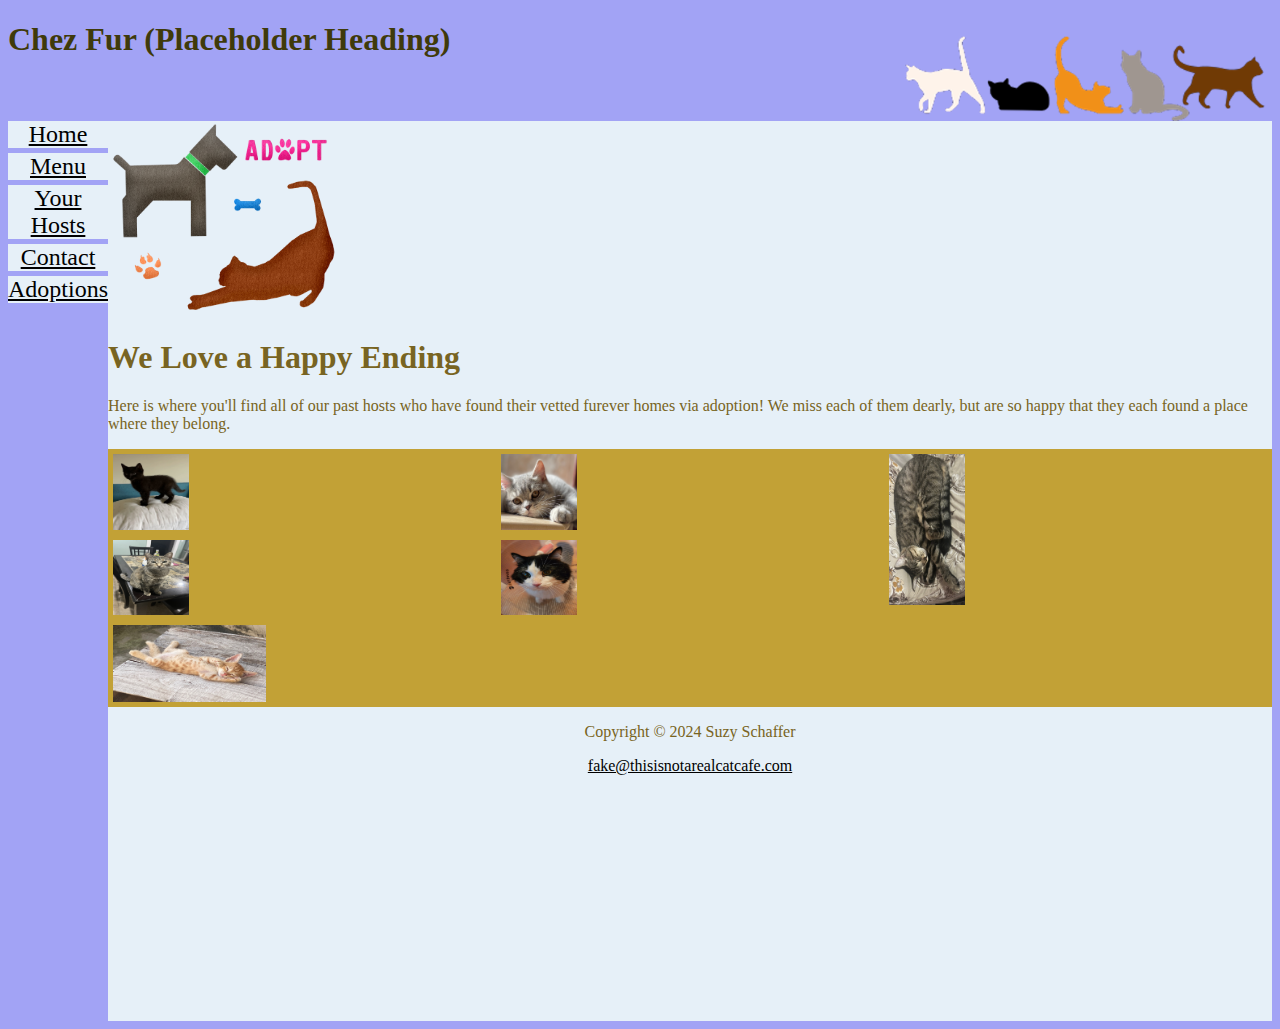
==== adoptions.html @ 21490ed6 "Gridview 10/27" ====
<!DOCTYPE html>
<html lang="en">
	<head>
        <meta charset="UTF-8">
        <title>Chez Fur</title>
        <link rel="stylesheet" href="stylesheet/ChezFur.css">
        <meta name="viewport" content="width=device-width, initial-scale=1.0">

        <style>
                #inlineheader {
                        font-family: "Brush Script MT", cursive;
                
                }

        </style>
	</head>
	
	<body>
                <header>
                        <h1 id="inlineheader">Chez Fur (Placeholder Heading)</h1>       
                </header>
                <div class="wrapper">
                <nav class="navcontainer">
                
                        <a href="index.html">Home</a>
                        <a href="menu.html">Menu</a>
                        <a href="your_hosts.html">Your Hosts</a>
                        <a href="contact.html">Contact</a>
                        <a href="adoptions.html">Adoptions</a>
                
                </nav>

        <main>
        <img src="images/adoptpets.png" alt="image of dog and cat that says adopt" class="responsive">
         <h1 class="left">We Love a Happy Ending</h1>   
            <p class="left">Here is where you'll find all of our past hosts who have found their vetted furever homes via adoption! We miss each of them dearly, but are so happy that they each found a place where they belong.</p>

            <div class="grid-container">
                <img src="images/honkus.jpg" alt="photo of honkus" class="item1">            
                <img src="images/ogleby.jpg" alt="photo of ogleby" class="item2">
                <img src="images/industrialgradesealant3b.jpg" alt="photo of industrialgradesealant3b" class="item3"> 
                <img src="images/booper.jpg" alt="photo of booper" class="item4">
                <img src="images/hummus.jpg" alt="photo of hummus" class="item5">
                <img src="images/boxcutter.jpeg" alt="photo of boxcutter" class="item6"> 
              </div>

                    <footer>
                    <p>Copyright &copy; 2024 Suzy Schaffer </p>
                    <a href="mailto:fake@thisisnotarealcatcafe.com">fake@thisisnotarealcatcafe.com</a>  
                    </footer>
        </main>
        </div>
        
	</body>
	
</html>
---- stylesheet/ChezFur.css ----
/*********************************************************
***********************************************************
Enter rules that apply to ALL screen sizes and ALL pages below.
Use the wireframe and pay attention to the way tags are
NESTED to help you place the rules in a logical order --
much like an outline you create for a paper or presentation
Example:
************************************************************/

body {
    /** rule here**/
    /* The colors all come from Adobe color accessibility swatch tool. Additionally, I used their contrast tool to pick 
    additional colors that looked nicely on backdrops I chose. I added additional colors beyond my forum post after testing -JAB 10/6 */
    /* using these tools, I was able to get contrast ratios closer to 4.99 : 1, well above suggested ratio */

    background-color: #DCF06F;
    color: #1A5FB6;
    font-family: Arial, Helvetica, sans-serif;
    }

main {
    background-color: #E6F0F8;
    color: #786422;
    }

aside {
    background-color: #99E0A3;
    color: #0A5F2E;
    }

/* These currently only are being used on the Menu page for now. */
ul {
    list-style-type: none;
    }

li {
    font-size: 1.25em;
}

dt {
    font-weight: bold;
}

dd {
    font-style: italic;
}
/* These currently only are being used on the Menu page for now. */


    /**********************************************************
    Enter special rules that apply to ALL SMALL SCREENS ONLY below.
    Use a logical order!
    ***********************************************************/
    @media screen and (max-width: 749px) {
        header
        {
        
            width: 100%;
            min-height: 50px;
            background-image: url("../images/LogoSmall.png");
            background-repeat: no-repeat;
            background-size: contain;
            background-position: right top;
                
        }


        img {
            max-width: 33%;
            height: auto;
          }
        
        aside {
            margin-top: 15px;
            margin-bottom: 10px;
            padding: 6px;
            border-style: solid;
            border-radius: 30px;
        }

        figure{

         img {
            max-width: 50px;
            height: auto
        }
        } 

       /* new nav small screen formatting 10/20 */
            nav a {
            width: 85px;
            height: 100px;
            margin: 2px;
            font-size: 1.40em;
            text-align: center;
            padding-bottom: 10px;
            display: flex;
            flex-direction: row;
            justify-content: space-evenly;
            }


         .navcontainer {
                display: flex;
                flex-direction: row;
                
            } 

        .wrapper {
                display: flex;
                flex-wrap: wrap;
            }
        
            main {
                margin-top: 10px;
            }
    
        /* these are now being used by all pages 10-13 */

        /* GRIDVIEW BOX CLASSES AND ITEM DEFINITIONS FOR ADOPTIONS PAGE*/
        .grid-container {
            display: grid;
            grid-template-columns: auto auto;
            grid-template-rows: auto auto;
            gap: 10px;
            background-color: #c2a136;
            padding: 5px;
            justify-content: auto;
          }

        .grid-container > div {
            background-color: #cccac4;
            padding: 10px;

        }
        

        .item1 { grid-column: 1; grid-row: 1; }

        .item2 { grid-column: 2; grid-row: 1; }

        .item3 { grid-column: 2; grid-row: 3 / 4; }

        .item4 { grid-column: 1; grid-row: 3; }

        .item5 { grid-column: 1; grid-row: 4;}

        .item6 { grid-column: 1 / 3 ; grid-row: 2;}
        
            
        /* GRIDVIEW BOX CLASSES AND ITEM DEFINITIONS FOR ADOPTIONS PAGE*/
        /* going for 2columnx4row for small screen, putting boxcutter(item 6) (wide) after row 1. sealant (long) (item 3) is column 2, rows 3 and 4 */
        /* honkus is item 1, ogleby 2, industrialgradesealant3b, booper, hummus, boxcutter */
    }
        
        

    /**********************************************************
    Enter special rules that apply to SOME SMALL SCREENS, if needed
    Be sure to enter a comment to help identify which small screen!
    Applying rules to specific pages usually involves using classes
    or tags that are unique to the page. (covered in the Classes
    modlue)
    Example:
    /*****About page rules below *******/

    
        /* I am commenting to show I was curious about touching this!*

        .aboutspecialclass {}
        
        leaving it in a comment because it upset me that it was throwing me cautions in the IDE*/


    
    /*************************************************************/


    /**************************************************************
    ***************************************************************
    Now it is time for the media queryrules that apply to
    LARGE SCREENS ONLY.
    If a rule was created for ALL SCREENS above, and you want to
    use the same rule, DO NOT REPEAT IT!
    Start with the media query. Remember that all the media query
    rules are NESTED witin the media query braces! Don't delete that
    last brace!
    For class purposes, use a screen width of 650px. (This is just
    to make it easy for me to grade, not because it is the "right"
    screen size for a smartphone.
    !!!!!THERE IS ONE AND ONLY ONE @media statement!!!!!
    Do not have a second one unless you asked to code for notebooks
    or devices with different sizes.
    ***************************************************************/
    @media screen and (min-width: 750px) 
    {
    /***********************************************************
    Follow the pattern for the small screen, with appropriate
    comments to indicate the scope of the rules:
    ALL LARGE SCREEN rules, followed by
    RULES FOR INDIVIDUAL PAGES, if any.
    *************************************************************/

    /* LARGE SCREEN EXCLUSIVE CLASSES */
        /* MENU PAGE COLUMNS -NOT FLEXBOX*/

        .column {
            float: left;
            padding: 10px;
            margin: 15px;
        }

        .leftcolumn {
            width: 5%;
            float: left;
            clear: left;
        }
        
        .rightcolumn {
            width: 95%;
        }

        .heropadding {
            padding-left: 750px;
        }


        header {
            
                
                width: 100%;
                min-height: 100px;
                background-image:url("../images/LogoLarge.png");
                background-repeat: no-repeat;
                background-size: contain;
                background-position: right top;

                }

        footer {
                clear: both;
                text-align: center;

        }

        /* new nav big screen formatting 10/20. Flexbox not working */
        nav a {
            width: 100px;
            background-color: #E6F0F8;
            margin-bottom: 5px;
            font-size: 1.50em;
            text-align: center;
            display: flex;
            flex-direction: column;
            flex-wrap: wrap;
                }
        
        .navcontainer {
            display: flex;
            flex-direction: column;
            height: 100vh;
        }    
        
        .wrapper {
            display: flex;
            
            
        }
        main {
            height: 100vh;
            overflow: scroll;

        }
/* The colors all come from Adobe color accessibility swatch tool. Additionally, I used their contrast tool to pick 
    additional colors that looked nicely on backdrops I chose. I added additional colors beyond my forum post after testing -JAB 10/6 */
/* using these tools, I was able to get contrast ratios closer to 4.99 : 1, well above suggested ratio */

        body {
            background-color: #A2A3F5;
            color: #3F3A0B;
            font-family: 'Times New Roman', Times, serif;
        
            }
         

        img {
                max-width: 20%;
                height: auto;

              }
            
        aside {
            margin-top: 30px;
            margin-bottom: 30px;
            padding: 25px;
            border-style: solid;
            border-radius: 30px;
            width: 1000px;
        }

        /* it actually wasn't too bad fiddling with margin/padding - multiple monitors save me a lot of frustration*/
        /* these are now being used by all pages 10-13 */

        /* GRIDVIEW BOX CLASSES AND ITEM DEFINITIONS FOR ADOPTIONS PAGE*/
        .grid-container {
            display: grid;
            grid-template-columns: auto auto auto;
            grid-template-rows: auto auto auto;
            gap: 10px;
            background-color: #c2a136;
            padding: 5px;
            justify-content: auto;
          }

        .grid-container > div {
            background-color: #cccac4;
            text-align: center;

        }
        

        .item1 { grid-column: 1; grid-row: 1; }

        .item2 { grid-column: 2; grid-row: 1; }

        .item3 { grid-column: 3; grid-row: 1/4; }

        .item4 { grid-column: 1; grid-row: 2; }

        .item5 { grid-column: 2; grid-row: 2;}

        .item6 { grid-column: 1/3 ; grid-row: 3;}
        
            
        /* GRIDVIEW BOX CLASSES AND ITEM DEFINITIONS FOR ADOPTIONS PAGE*/
        /* settled on 3x3 for large screen. long (item 3) in column 3, row 1-3. wide (item 6) in row 3, columns 1-2 */
        /* honkus is item 1, ogleby, industrialgradesealant3b, booper, hummus, boxcutter */
        /* problems - images look janky and odd sizes won't play nicely with the spacing*/
    }


/*  CUSTOM CLASSES DEV AREA */

.cursive-center {
    font-family:cursive;
    text-align: center;

}

.warning {
    color: red;
    font-weight: bold;
    font-size: larger;
}

/* free to use, from https://www.publicdomainpictures.net/en/view-image.php?image=488603&picture=parchment-paper-background-texture */

.menu-paper {
       background-image: url(../images/menu.jpg);
       background-color: #cccccc;
       width: 80%;
       color: black;
}
/* archived from useage for Module 6 Flexbox replacement*/

.hosts-format {
    img {
        max-width: 180px;
        height: auto;
        border-radius: 75%;
        margin-left: auto;
        margin-right: auto;  
    }
    text-align: center;
    font-weight: bold;
}
/* archived from useage for Module 6 Flexbox replacement*/

/* archived from useage for Module 6 Flexbox replacement*/
.host-container {
    border-radius: 10px;
    width: 90%;
    background-color: #DCF06F;
    background-position: center;
    margin-left: auto;
    margin-right: auto; 
}
/* archived from useage for Module 6 Flexbox replacement*/

/*new Module 6 Host Flexbox. named to be array/gallery of images*/

.gallery-flexbox {
    width: 75%;
    background-color: #DCF06F;
    display: flex;
    background-position: center;
    margin-left: auto;
    margin-right: auto; 
}

.figure-flex {
    display: flex;
    flex-wrap: wrap;
    justify-content: space-evenly;
    font-weight: bold;

    
        img {
            max-width: 180px;
            height: auto;
            border-radius: 95%;
            
        }       

}


    figcaption {
        flex-wrap: wrap;
        
}

/* will affect navbar links/appearance */

a:link {
    color: black;
}

a:visited {
    color: #790000;
}

a:hover {
    font-size: larger;
}


.mod6nav {
    list-style-type: none;
}

.center {
    display: block;
    margin-left: auto;
    margin-right: auto;
    width: 50%;
}

.left {
    align-items: flex-start;
}

/*  CUSTOM CLASSES DEV AREA */
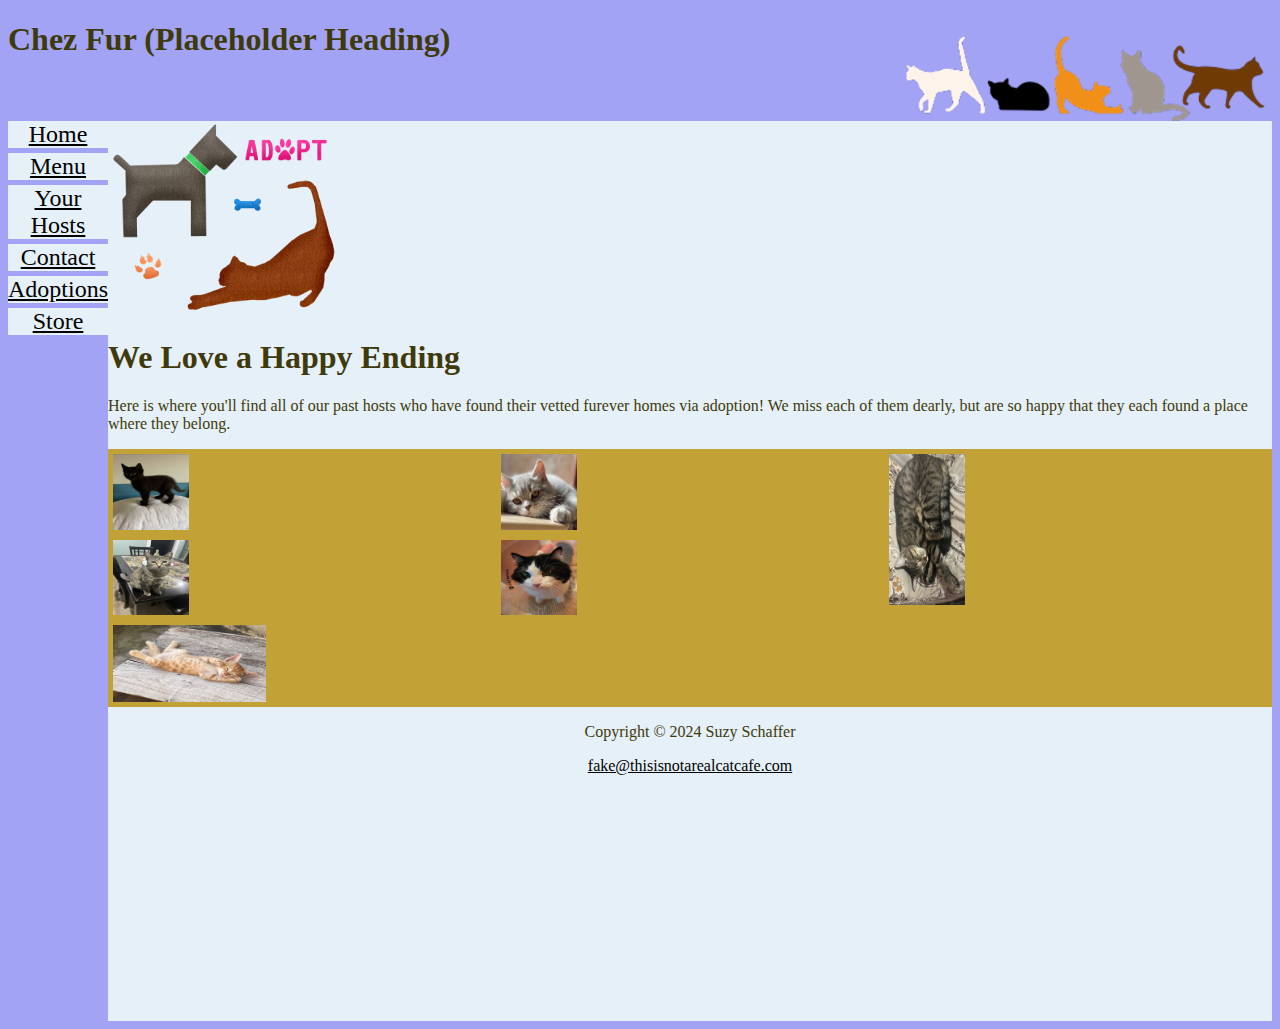
==== commit 1f85a2ef: "Dreamweaver Migration 11/4" ====
--- a/adoptions.html
+++ b/adoptions.html
@@ -27,6 +27,7 @@
                         <a href="your_hosts.html">Your Hosts</a>
                         <a href="contact.html">Contact</a>
                         <a href="adoptions.html">Adoptions</a>
+						<a href="store.html">Store</a>
                 
                 </nav>
 
--- a/stylesheet/ChezFur.css
+++ b/stylesheet/ChezFur.css
@@ -6,29 +6,74 @@
 much like an outline you create for a paper or presentation
 Example:
 ************************************************************/
-
+/** 10/27 THIS IS NOW THE LARGE/NORMAL SCREEN AREA. 750px +, and the smaller screens will be kept within a media query going forward to clean up CSS**/
+/* Project is now set up for main and 1 media breakpoint for small/mobile devices */
+ /***********************************************************
+    Follow the pattern for the small screen, with appropriate
+    comments to indicate the scope of the rules:
+    ALL LARGE SCREEN rules, followed by
+    RULES FOR INDIVIDUAL PAGES, if any.
+    *************************************************************/
+
+header {
+            
+                
+    width: 100%;
+    min-height: 100px;
+    background-image:url("../images/LogoLarge.png");
+     background-repeat: no-repeat;
+    background-size: contain;
+    background-position: right top;
+
+    }
+        
 body {
-    /** rule here**/
-    /* The colors all come from Adobe color accessibility swatch tool. Additionally, I used their contrast tool to pick 
-    additional colors that looked nicely on backdrops I chose. I added additional colors beyond my forum post after testing -JAB 10/6 */
-    /* using these tools, I was able to get contrast ratios closer to 4.99 : 1, well above suggested ratio */
-
-    background-color: #DCF06F;
-    color: #1A5FB6;
-    font-family: Arial, Helvetica, sans-serif;
+    background-color: #A2A3F5;
+    color: #3F3A0B;
+    font-family: 'Times New Roman', Times, serif;
+
     }
 
 main {
+    height: 100vh;
+    overflow: scroll;
     background-color: #E6F0F8;
-    color: #786422;
-    }
-
-aside {
-    background-color: #99E0A3;
-    color: #0A5F2E;
-    }
-
-/* These currently only are being used on the Menu page for now. */
+
+}
+
+footer {
+        clear: both;
+        text-align: center;
+
+        }
+
+/* new nav big screen formatting 10/20. Flexbox not working */
+nav a {
+    width: 100px;
+    background-color: #E6F0F8;
+    margin-bottom: 5px;
+    font-size: 1.50em;
+    text-align: center;
+    display: flex;
+    flex-direction: column;
+    flex-wrap: wrap;
+        }
+
+.navcontainer {
+    display: flex;
+    flex-direction: column;
+    height: 100vh;
+}    
+
+.wrapper {
+    display: flex;
+    
+    
+}
+
+/* The colors all come from Adobe color accessibility swatch tool. Additionally, I used their contrast tool to pick 
+additional colors that looked nicely on backdrops I chose. I added additional colors beyond my forum post after testing -JAB 10/6 */
+/* using these tools, I was able to get contrast ratios closer to 4.99 : 1, well above suggested ratio */
 ul {
     list-style-type: none;
     }
@@ -44,7 +89,201 @@
 dd {
     font-style: italic;
 }
-/* These currently only are being used on the Menu page for now. */
+
+img {
+        max-width: 20%;
+        height: auto;
+
+      }
+    
+aside {
+    margin-top: 30px;
+    margin-bottom: 30px;
+    padding: 25px;
+    border-style: solid;
+    border-radius: 30px;
+    width: 1000px;
+}
+
+/* it actually wasn't too bad fiddling with margin/padding - multiple monitors save me a lot of frustration*/
+/* these are now being used by all pages 10-13 */
+
+/* GRIDVIEW BOX CLASSES AND ITEM DEFINITIONS FOR ADOPTIONS PAGE*/
+.grid-container {
+    display: grid;
+    grid-template-columns: auto auto auto;
+    grid-template-rows: auto auto auto;
+    gap: 10px;
+    background-color: #c2a136;
+    padding: 5px;
+    justify-content: auto;
+  }
+
+.grid-container > div {
+    background-color: #cccac4;
+    text-align: center;
+
+}
+
+
+.item1 { grid-column: 1; grid-row: 1; }
+
+.item2 { grid-column: 2; grid-row: 1; }
+
+.item3 { grid-column: 3; grid-row: 1/4; }
+
+.item4 { grid-column: 1; grid-row: 2; }
+
+.item5 { grid-column: 2; grid-row: 2;}
+
+.item6 { grid-column: 1/3 ; grid-row: 3;}
+
+    
+/* GRIDVIEW BOX CLASSES AND ITEM DEFINITIONS FOR ADOPTIONS PAGE*/
+/* settled on 3x3 for large screen. long (item 3) in column 3, row 1-3. wide (item 6) in row 3, columns 1-2 */
+/* honkus is item 1, ogleby, industrialgradesealant3b, booper, hummus, boxcutter */
+/* problems - images look janky and odd sizes won't play nicely with the spacing*/
+
+/*  CUSTOM CLASSES DEV AREA */
+
+.cursive-center {
+    font-family:cursive;
+    text-align: center;
+
+}
+
+.warning {
+    color: red;
+    font-weight: bold;
+    font-size: larger;
+}
+
+/* MENU PAGE COLUMNS -NOT FLEXBOX*/
+.column {
+    float: left;
+    padding: 10px;
+    margin: 15px;
+}
+
+.leftcolumn {
+    width: 5%;
+    float: left;
+    clear: left;
+}
+
+.rightcolumn {
+    width: 95%;
+}
+
+.heropadding {
+    padding-left: 750px;
+}
+
+/* free to use, from https://www.publicdomainpictures.net/en/view-image.php?image=488603&picture=parchment-paper-background-texture */
+
+.menu-paper {
+       background-image: url(../images/menu.jpg);
+       background-color: #cccccc;
+       width: 80%;
+       color: black;
+}
+/* archived from useage for Module 6 Flexbox replacement*/
+
+.hosts-format {
+    img {
+        max-width: 180px;
+        height: auto;
+        border-radius: 75%;
+        margin-left: auto;
+        margin-right: auto;  
+    }
+    text-align: center;
+    font-weight: bold;
+}
+/* archived from useage for Module 6 Flexbox replacement*/
+
+/* archived from useage for Module 6 Flexbox replacement*/
+.host-container {
+    border-radius: 10px;
+    width: 90%;
+    background-color: #DCF06F;
+    background-position: center;
+    margin-left: auto;
+    margin-right: auto; 
+}
+/* archived from useage for Module 6 Flexbox replacement*/
+
+/*new Module 6 Host Flexbox. named to be array/gallery of images*/
+
+.gallery-flexbox {
+    width: 75%;
+    background-color: #DCF06F;
+    display: flex;
+    background-position: center;
+    margin-left: auto;
+    margin-right: auto; 
+}
+
+.figure-flex {
+    display: flex;
+    flex-wrap: wrap;
+    justify-content: space-evenly;
+    font-weight: bold;
+
+    
+        img {
+            max-width: 180px;
+            height: auto;
+            border-radius: 95%;
+            
+        }       
+
+}
+
+
+    figcaption {
+        flex-wrap: wrap;
+        
+}
+
+/* will affect navbar links/appearance */
+
+a:link {
+    color: black;
+}
+
+a:visited {
+    color: #790000;
+}
+
+a:hover {
+    font-size: larger;
+}
+
+
+.mod6nav {
+    list-style-type: none;
+}
+
+.center {
+    display: block;
+    margin-left: auto;
+    margin-right: auto;
+    width: 50%;
+}
+
+.left {
+    align-items: flex-start;
+}
+
+/*  CUSTOM CLASSES DEV AREA */
+
+
+/**********************************************************************************************************************
+****************************************************************************************************************************
+**********************************************************************************************************************************
+****************************************************************************************************************************
+***********************************************************************************************************************/
 
 
     /**********************************************************
@@ -64,6 +303,16 @@
                 
         }
 
+        body {
+            /** rule here**/
+            /* The colors all come from Adobe color accessibility swatch tool. Additionally, I used their contrast tool to pick 
+            additional colors that looked nicely on backdrops I chose. I added additional colors beyond my forum post after testing -JAB 10/6 */
+            /* using these tools, I was able to get contrast ratios closer to 4.99 : 1, well above suggested ratio */
+        
+            background-color: #DCF06F;
+            color: #1A5FB6;
+            font-family: Arial, Helvetica, sans-serif;
+            }
 
         img {
             max-width: 33%;
@@ -76,6 +325,8 @@
             padding: 6px;
             border-style: solid;
             border-radius: 30px;
+            background-color: #99E0A3;
+            color: #0A5F2E;
         }
 
         figure{
@@ -113,6 +364,8 @@
         
             main {
                 margin-top: 10px;
+                background-color: #E6F0F8;
+                color: #786422;
             }
     
         /* these are now being used by all pages 10-13 */
@@ -153,301 +406,4 @@
         /* honkus is item 1, ogleby 2, industrialgradesealant3b, booper, hummus, boxcutter */
     }
         
-        
-
-    /**********************************************************
-    Enter special rules that apply to SOME SMALL SCREENS, if needed
-    Be sure to enter a comment to help identify which small screen!
-    Applying rules to specific pages usually involves using classes
-    or tags that are unique to the page. (covered in the Classes
-    modlue)
-    Example:
-    /*****About page rules below *******/
-
-    
-        /* I am commenting to show I was curious about touching this!*
-
-        .aboutspecialclass {}
-        
-        leaving it in a comment because it upset me that it was throwing me cautions in the IDE*/
-
-
-    
-    /*************************************************************/
-
-
-    /**************************************************************
-    ***************************************************************
-    Now it is time for the media queryrules that apply to
-    LARGE SCREENS ONLY.
-    If a rule was created for ALL SCREENS above, and you want to
-    use the same rule, DO NOT REPEAT IT!
-    Start with the media query. Remember that all the media query
-    rules are NESTED witin the media query braces! Don't delete that
-    last brace!
-    For class purposes, use a screen width of 650px. (This is just
-    to make it easy for me to grade, not because it is the "right"
-    screen size for a smartphone.
-    !!!!!THERE IS ONE AND ONLY ONE @media statement!!!!!
-    Do not have a second one unless you asked to code for notebooks
-    or devices with different sizes.
-    ***************************************************************/
-    @media screen and (min-width: 750px) 
-    {
-    /***********************************************************
-    Follow the pattern for the small screen, with appropriate
-    comments to indicate the scope of the rules:
-    ALL LARGE SCREEN rules, followed by
-    RULES FOR INDIVIDUAL PAGES, if any.
-    *************************************************************/
-
-    /* LARGE SCREEN EXCLUSIVE CLASSES */
-        /* MENU PAGE COLUMNS -NOT FLEXBOX*/
-
-        .column {
-            float: left;
-            padding: 10px;
-            margin: 15px;
-        }
-
-        .leftcolumn {
-            width: 5%;
-            float: left;
-            clear: left;
-        }
-        
-        .rightcolumn {
-            width: 95%;
-        }
-
-        .heropadding {
-            padding-left: 750px;
-        }
-
-
-        header {
-            
-                
-                width: 100%;
-                min-height: 100px;
-                background-image:url("../images/LogoLarge.png");
-                background-repeat: no-repeat;
-                background-size: contain;
-                background-position: right top;
-
-                }
-
-        footer {
-                clear: both;
-                text-align: center;
-
-        }
-
-        /* new nav big screen formatting 10/20. Flexbox not working */
-        nav a {
-            width: 100px;
-            background-color: #E6F0F8;
-            margin-bottom: 5px;
-            font-size: 1.50em;
-            text-align: center;
-            display: flex;
-            flex-direction: column;
-            flex-wrap: wrap;
-                }
-        
-        .navcontainer {
-            display: flex;
-            flex-direction: column;
-            height: 100vh;
-        }    
-        
-        .wrapper {
-            display: flex;
-            
-            
-        }
-        main {
-            height: 100vh;
-            overflow: scroll;
-
-        }
-/* The colors all come from Adobe color accessibility swatch tool. Additionally, I used their contrast tool to pick 
-    additional colors that looked nicely on backdrops I chose. I added additional colors beyond my forum post after testing -JAB 10/6 */
-/* using these tools, I was able to get contrast ratios closer to 4.99 : 1, well above suggested ratio */
-
-        body {
-            background-color: #A2A3F5;
-            color: #3F3A0B;
-            font-family: 'Times New Roman', Times, serif;
-        
-            }
-         
-
-        img {
-                max-width: 20%;
-                height: auto;
-
-              }
-            
-        aside {
-            margin-top: 30px;
-            margin-bottom: 30px;
-            padding: 25px;
-            border-style: solid;
-            border-radius: 30px;
-            width: 1000px;
-        }
-
-        /* it actually wasn't too bad fiddling with margin/padding - multiple monitors save me a lot of frustration*/
-        /* these are now being used by all pages 10-13 */
-
-        /* GRIDVIEW BOX CLASSES AND ITEM DEFINITIONS FOR ADOPTIONS PAGE*/
-        .grid-container {
-            display: grid;
-            grid-template-columns: auto auto auto;
-            grid-template-rows: auto auto auto;
-            gap: 10px;
-            background-color: #c2a136;
-            padding: 5px;
-            justify-content: auto;
-          }
-
-        .grid-container > div {
-            background-color: #cccac4;
-            text-align: center;
-
-        }
-        
-
-        .item1 { grid-column: 1; grid-row: 1; }
-
-        .item2 { grid-column: 2; grid-row: 1; }
-
-        .item3 { grid-column: 3; grid-row: 1/4; }
-
-        .item4 { grid-column: 1; grid-row: 2; }
-
-        .item5 { grid-column: 2; grid-row: 2;}
-
-        .item6 { grid-column: 1/3 ; grid-row: 3;}
-        
-            
-        /* GRIDVIEW BOX CLASSES AND ITEM DEFINITIONS FOR ADOPTIONS PAGE*/
-        /* settled on 3x3 for large screen. long (item 3) in column 3, row 1-3. wide (item 6) in row 3, columns 1-2 */
-        /* honkus is item 1, ogleby, industrialgradesealant3b, booper, hummus, boxcutter */
-        /* problems - images look janky and odd sizes won't play nicely with the spacing*/
-    }
-
-
-/*  CUSTOM CLASSES DEV AREA */
-
-.cursive-center {
-    font-family:cursive;
-    text-align: center;
-
-}
-
-.warning {
-    color: red;
-    font-weight: bold;
-    font-size: larger;
-}
-
-/* free to use, from https://www.publicdomainpictures.net/en/view-image.php?image=488603&picture=parchment-paper-background-texture */
-
-.menu-paper {
-       background-image: url(../images/menu.jpg);
-       background-color: #cccccc;
-       width: 80%;
-       color: black;
-}
-/* archived from useage for Module 6 Flexbox replacement*/
-
-.hosts-format {
-    img {
-        max-width: 180px;
-        height: auto;
-        border-radius: 75%;
-        margin-left: auto;
-        margin-right: auto;  
-    }
-    text-align: center;
-    font-weight: bold;
-}
-/* archived from useage for Module 6 Flexbox replacement*/
-
-/* archived from useage for Module 6 Flexbox replacement*/
-.host-container {
-    border-radius: 10px;
-    width: 90%;
-    background-color: #DCF06F;
-    background-position: center;
-    margin-left: auto;
-    margin-right: auto; 
-}
-/* archived from useage for Module 6 Flexbox replacement*/
-
-/*new Module 6 Host Flexbox. named to be array/gallery of images*/
-
-.gallery-flexbox {
-    width: 75%;
-    background-color: #DCF06F;
-    display: flex;
-    background-position: center;
-    margin-left: auto;
-    margin-right: auto; 
-}
-
-.figure-flex {
-    display: flex;
-    flex-wrap: wrap;
-    justify-content: space-evenly;
-    font-weight: bold;
-
-    
-        img {
-            max-width: 180px;
-            height: auto;
-            border-radius: 95%;
-            
-        }       
-
-}
-
-
-    figcaption {
-        flex-wrap: wrap;
-        
-}
-
-/* will affect navbar links/appearance */
-
-a:link {
-    color: black;
-}
-
-a:visited {
-    color: #790000;
-}
-
-a:hover {
-    font-size: larger;
-}
-
-
-.mod6nav {
-    list-style-type: none;
-}
-
-.center {
-    display: block;
-    margin-left: auto;
-    margin-right: auto;
-    width: 50%;
-}
-
-.left {
-    align-items: flex-start;
-}
-
-/*  CUSTOM CLASSES DEV AREA */+     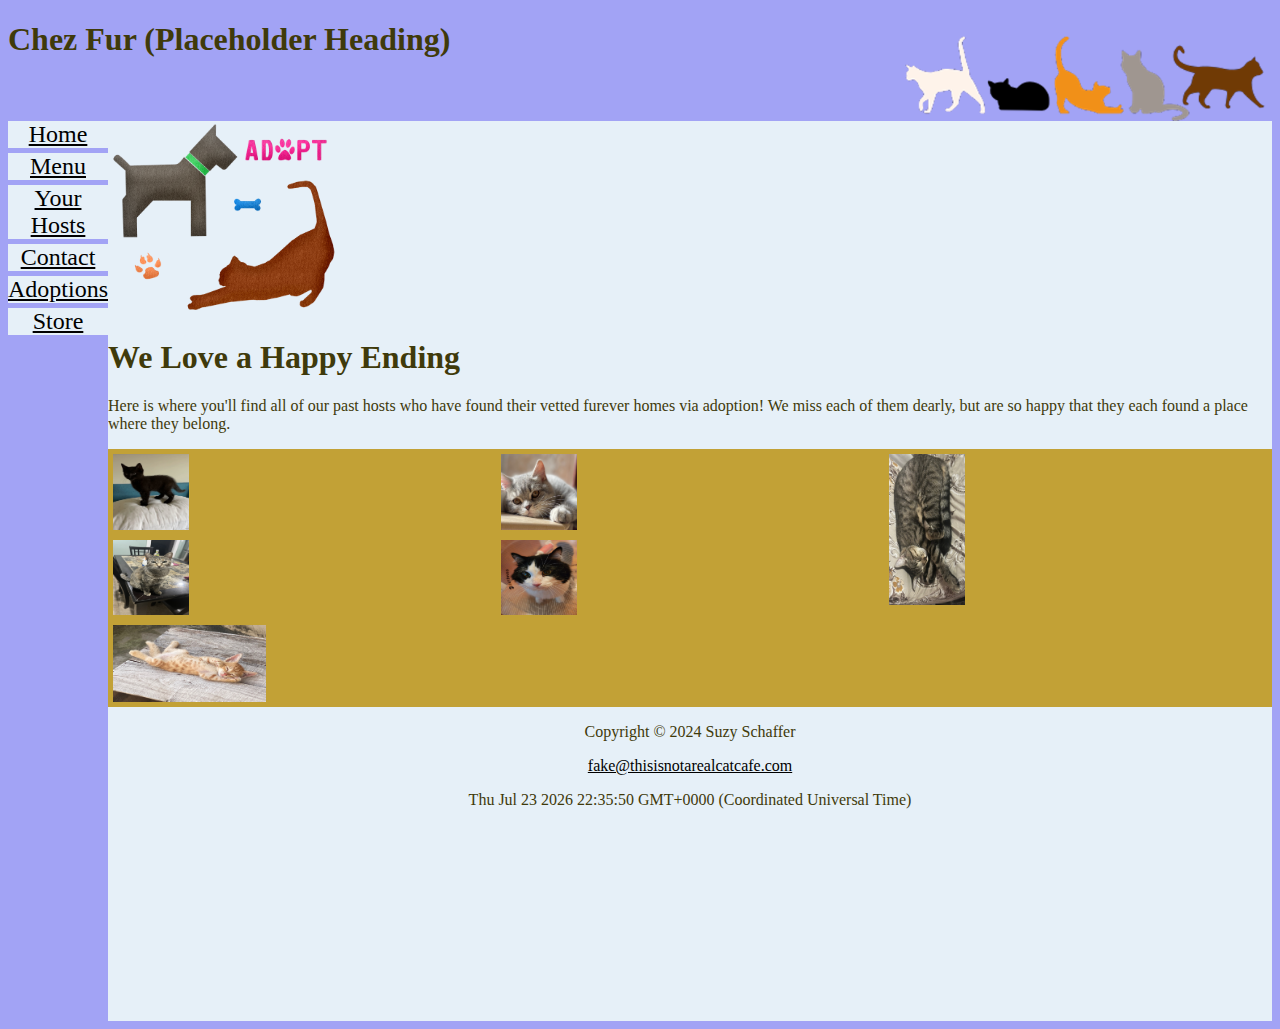
==== commit 68410158: "11-10 Complete" ====
--- a/adoptions.html
+++ b/adoptions.html
@@ -47,7 +47,13 @@
 
                     <footer>
                     <p>Copyright &copy; 2024 Suzy Schaffer </p>
-                    <a href="mailto:fake@thisisnotarealcatcafe.com">fake@thisisnotarealcatcafe.com</a>  
+                    <a href="mailto:fake@thisisnotarealcatcafe.com">fake@thisisnotarealcatcafe.com</a>
+						
+					<p id="timedate"></p>	
+					 <script>
+					 const d = new Date();
+					 document.getElementById("timedate").innerHTML = d;
+					 </script>
                     </footer>
         </main>
         </div>
--- a/stylesheet/ChezFur.css
+++ b/stylesheet/ChezFur.css
@@ -278,6 +278,80 @@
 
 /*  CUSTOM CLASSES DEV AREA */
 
+/* CONTACT CLASSES for FORMS */
+
+form {
+  border-radius: 5px;
+  background-color: #428C74;
+  padding: 20px;
+  width: 66%
+}
+
+label {
+	color: black;
+	font-weight: bold
+}
+
+ /* Style text inputs */
+  input[type=text], select {
+  width: 45%;
+  padding: 12px 20px;
+  margin: 8px 0;
+  display: inline-block;
+  border: 1px solid;
+  border-radius: 4px;
+  box-sizing: border-box;
+  font-family: Cambria, "Hoefler Text", "Liberation Serif", Times, "Times New Roman", "serif";
+  font-size: 15px
+
+}
+
+/* Style email inputs */
+  input[type=email], select {
+  width: 45%;
+  padding: 12px 20px;
+  margin: 8px 0;
+  display: inline-block;
+  border: 1px solid;
+  border-radius: 4px;
+  box-sizing: border-box;
+  font-family: Cambria, "Hoefler Text", "Liberation Serif", Times, "Times New Roman", "serif";
+  font-size: 15px
+
+}
+
+/* Style phone inputs */
+  input[type=tel], select {
+  width: 45%;
+  padding: 12px 20px;
+  margin: 8px 0;
+  display: inline-block;
+  border: 1px solid;
+  border-radius: 4px;
+  box-sizing: border-box;
+  font-family: Cambria, "Hoefler Text", "Liberation Serif", Times, "Times New Roman", "serif";
+  font-size: 15px
+
+}
+
+/* submit button */
+input[type=submit] {
+  width: 25%;
+  background-color: #787878;
+  color: white;
+  padding: 14px 20px;
+  margin: 8px 0;
+  border: none;
+  border-radius: 4px;
+  cursor: pointer;
+}
+
+/*background color for submit button on mouse-over */
+input[type=submit]:hover {
+  background-color: black;
+	
+} 
+
 
 /**********************************************************************************************************************
 ****************************************************************************************************************************
@@ -404,6 +478,10 @@
         /* GRIDVIEW BOX CLASSES AND ITEM DEFINITIONS FOR ADOPTIONS PAGE*/
         /* going for 2columnx4row for small screen, putting boxcutter(item 6) (wide) after row 1. sealant (long) (item 3) is column 2, rows 3 and 4 */
         /* honkus is item 1, ogleby 2, industrialgradesealant3b, booper, hummus, boxcutter */
+		
+		
+		
+		
     }
         
      